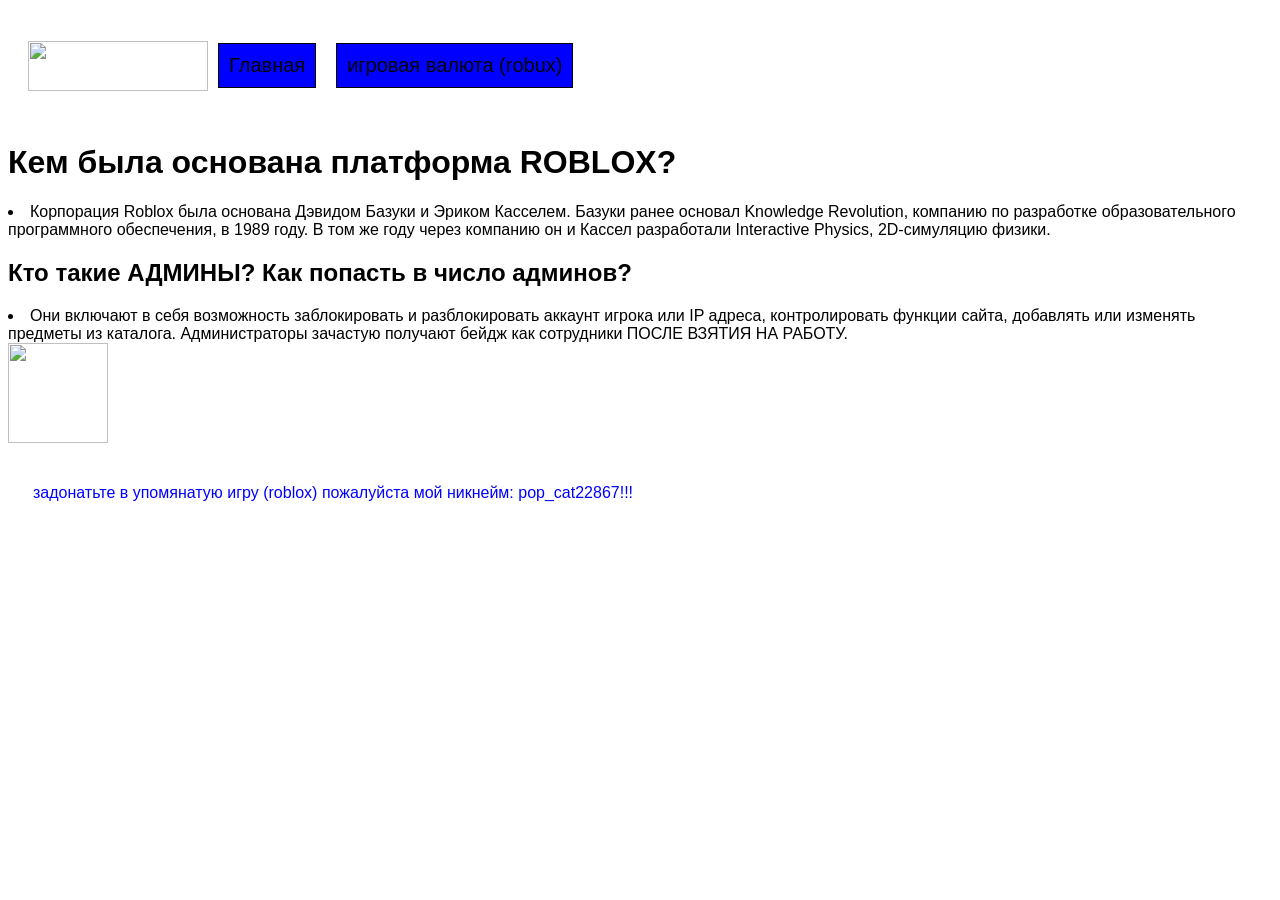
==== razrabi.html @ f2136473 "Create razrabi.html" ====
<html>
    <head>
        <link rel="stylesheet" href="style.css">

    </head>
    <body>
        <header>
            <nav>
                <img src="https://upload.wikimedia.org/wikipedia/commons/0/09/Roblox_logo_2015.png" width="70px"/>
                <a href="">Главная</a>
               
                <a href="">игровая валюта (robux)</a>

            </nav>
        </header>
        <main>
            <h1>Кем была основана платформа ROBLOX?</h1>
          
              <li>Корпорация Roblox была основана Дэвидом Базуки и Эриком Касселем. Базуки ранее основал Knowledge Revolution, компанию по разработке образовательного программного обеспечения, в 1989 году. В том же году через компанию он и Кассел разработали Interactive Physics, 2D-симуляцию физики.</li>
                <h2>Кто такие АДМИНЫ? Как попасть в число админов?</h2>
                <li>Они включают в себя возможность заблокировать и разблокировать аккаунт игрока или IP адреса, контролировать функции сайта, добавлять или изменять предметы из каталога. Администраторы зачастую получают бейдж как сотрудники ПОСЛЕ ВЗЯТИЯ НА РАБОТУ.</li>
              
            <img src=""/>
        </main>
        <footer>
            <p>задонатьте в упомянатую игру (roblox) пожалуйста мой никнейм: pop_cat22867!!!</p>
        </footer>
    </body>
</html>
---- style.css ----
body {
    font-family: sans-serif;
}

header {
    background-image: url(https://i.pinimg.com/474x/05/79/84/057984784fffde33809822adcc937b49.jpg);
    background-position: 25% 75%;
    background-size: 20%;
    display: flex;
    justify-content: space-between;
    align-items: center;
    padding: 20px;
}

 header img {
   width: 180px;
   height: 50px;
   float: left;

}

nav {
    display: flex;
    justify-content: flex-end;
    align-items: center;
    vertical-align: middle;
    text-align: center;
    height: 75px;
}


nav a {
    text-decoration: none;
    font-size: 20px;
    background-color: #f53f3f;
    color: black; 
    border: 1px solid #000000;
    
    padding: 10px;
    margin: 10px;    
}
main p {
  text-size: 60px;
}
footer {
    background-image: url(https://i.pinimg.com/474x/05/79/84/057984784fffde33809822adcc937b49.jpg);
    background-position: 25% 75%;
    background-size: 20%;
    color: blue;
    padding:25px;
}
nav a:hover {
    background-color: greenyellow;
} 
nav a:visited {
    background-color:  blue;
}

main img {
    width: 100px;
    height: 100px;

}
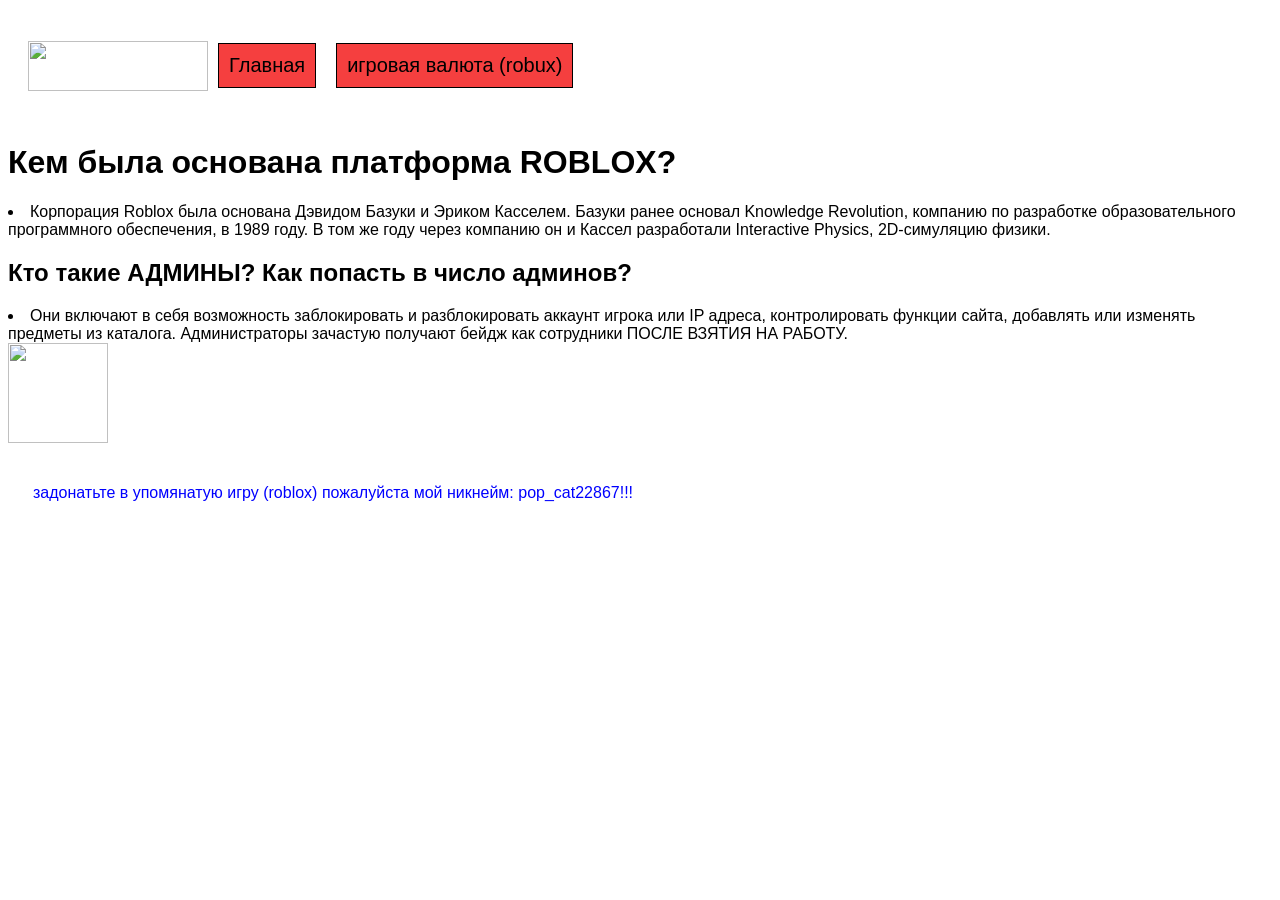
==== commit febc82eb: "Update razrabi.html" ====
--- a/razrabi.html
+++ b/razrabi.html
@@ -7,9 +7,9 @@
         <header>
             <nav>
                 <img src="https://upload.wikimedia.org/wikipedia/commons/0/09/Roblox_logo_2015.png" width="70px"/>
-                <a href="">Главная</a>
+                <a href=".">Главная</a>
                
-                <a href="">игровая валюта (robux)</a>
+                <a href="./robux">игровая валюта (robux)</a>
 
             </nav>
         </header>
